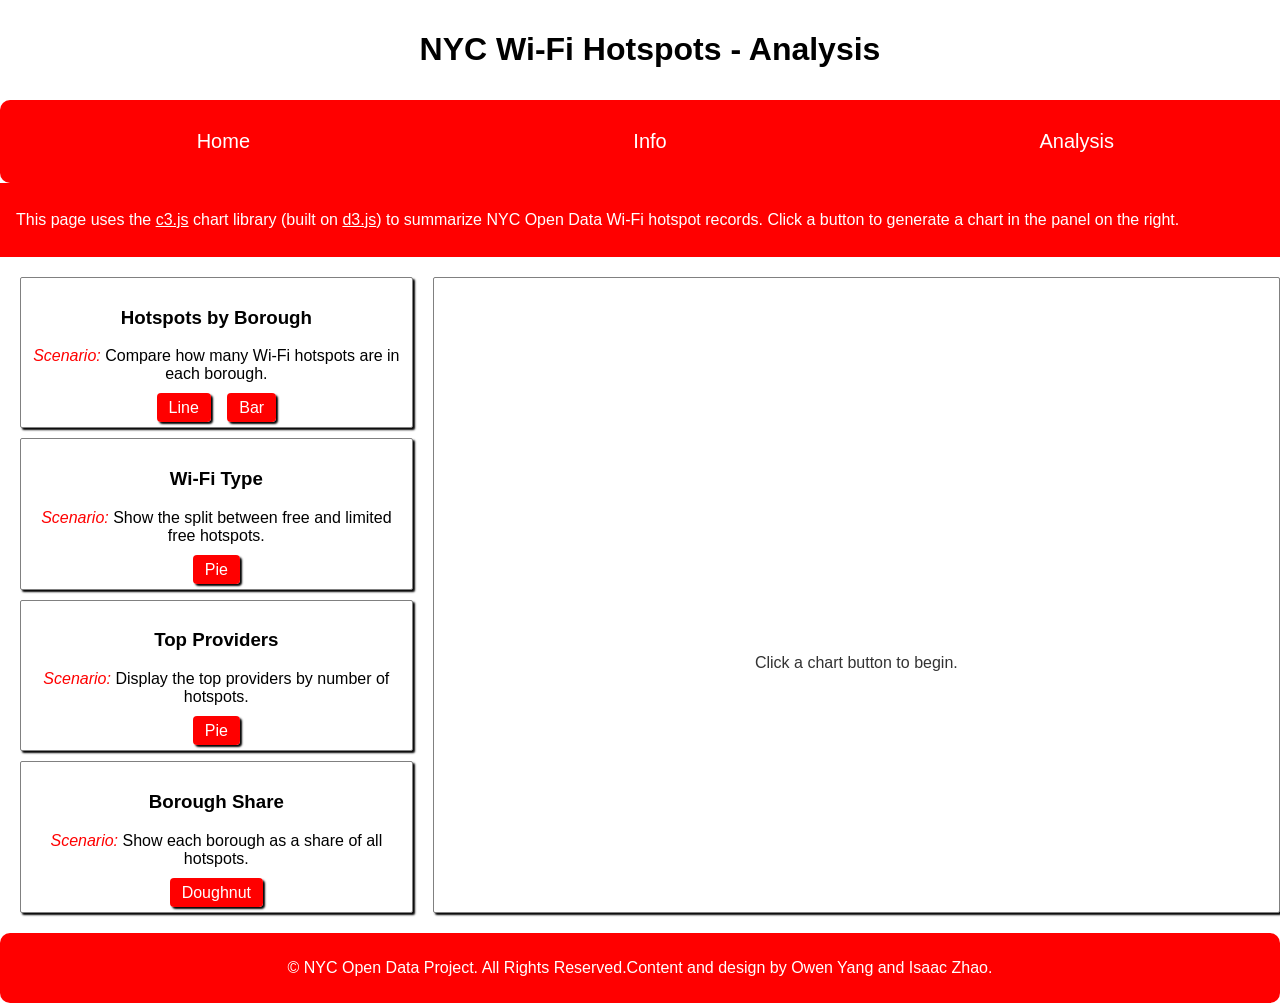
==== v1 copy 2/analysis.html @ 72f1cc84 "NEW" ====
<!DOCTYPE html>
<html lang="en">
  <head>
    <meta charset="utf-8">
    <meta name="viewport" content="width=device-width">
    <title>NYC Wi-Fi Hotspots - Analysis</title>
    <link href="analysis.css" rel="stylesheet" type="text/css" />
    <link href="c3.css" rel="stylesheet" type="text/css" />
  </head>
  <body onload="init()">
    <div id="banner" class="container center">
      <h1>NYC Wi-Fi Hotspots - Analysis</h1>
    </div>

    <nav class="container">
      <a href="index.html">Home</a>
      <a href="info.html">Info</a>
      <a href="analysis.html">Analysis</a>
    </nav>

    <div id="intro" class="container">
      <p>
        This page uses the <a href="https://c3js.org/">c3.js</a> chart library (built on
        <a href="https://d3js.org/">d3.js</a>) to summarize NYC Open Data Wi-Fi hotspot records.
        Click a button to generate a chart in the panel on the right.
      </p>
    </div>

    <div id="pagebody" class="container">
      <div id="panel">
        <div class="card">
          <h3>Hotspots by Borough</h3>
          <p><span class="highlight">Scenario:</span> Compare how many Wi-Fi hotspots are in each borough.</p>
          <a class="button" onclick="boroughChart('line')">Line</a>
          <a class="button" onclick="boroughChart('bar')">Bar</a>
        </div>

        <div class="card">
          <h3>Wi-Fi Type</h3>
          <p><span class="highlight">Scenario:</span> Show the split between free and limited free hotspots.</p>
          <a class="button" onclick="typeChart()">Pie</a>
        </div>

        <div class="card">
          <h3>Top Providers</h3>
          <p><span class="highlight">Scenario:</span> Display the top providers by number of hotspots.</p>
          <a class="button" onclick="providerChart()">Pie</a>
        </div>

        <div class="card">
          <h3>Borough Share</h3>
          <p><span class="highlight">Scenario:</span> Show each borough as a share of all hotspots.</p>
          <a class="button" onclick="boroughDonut()">Doughnut</a>
        </div>
      </div>

      <div class="card" id="chartcard">
        <div id="chart"></div>
        <p id="chartmessage"></p>
      </div>
    </div>

    <div id="footer" class="container center">
      <p>&copy; NYC Open Data Project. All Rights Reserved.</p>
      <p>Content and design by Owen Yang and Isaac Zhao.</p>
    </div>

    <script src="c3.js"></script>
    <script src="d3.js"></script>
    <script src="analysis.js"></script>
  </body>
</html>
---- v1 copy 2/analysis.css ----
html, body {
  margin: 0 auto;
  font-family: Arial;
  background-color: #ffffff;
}

.container {
  display: flex;
  padding: 10px;
  flex-wrap: wrap;
}

.center {
  justify-content: center;
  align-items: center;
}

nav {
  background-color: rgb(255, 0, 0);
  border-radius: 10px;
  display: flex;
  flex-wrap: wrap;
  width: 100%;
}

nav a {
  color: white;
  padding: 20px;
  flex: 1;
  text-decoration: none;
  text-align: center;
  font-size: 20px;
  transition: 0.5s;
}

nav a:hover {
  background-color: white;
  color: red;
}

#intro {
  background-color: red;
  color: white;
  width: 100%;
  padding: 12px 16px;
}

#intro a {
  color: white;
}

#banner {
  background-color: rgb(255, 255, 255);
  color: rgb(0, 0, 0);
  width: 100%;
}

#footer {
  background-color: red;
  color: white;
  width: 100%;
  border-radius: 10px;
  padding: 10px 0;
  text-align: center;
}

#pagebody {
  width: 100%;
}

#panel {
  flex: 1;
}

.card {
  flex: 1;
  margin: 10px;
  padding: 10px;
  border: 1px solid gray;
  text-align: center;
  box-shadow: 2px 2px 2px black;
  border-radius: 2px;
  background-color: #ffffff;
}

.highlight {
  font-style: italic;
  color: red;
}

.button {
  text-decoration: none;
  background-color: red;
  color: white;
  border-radius: 4px;
  padding: 6px 12px;
  margin: 6px;
  box-shadow: 2px 2px 2px black;
}

.button:hover {
  background-color: darkred;
}

#chartcard {
  flex: 2;
  min-height: 400px;
}

#chart {
  min-height: 350px;
}

#chartmessage {
  color: #333;
  font-size: 16px;
}
---- v1 copy 2/c3.css ----
/*-- Chart --*/

.c3 svg {
  font: 10px sans-serif;
  -webkit-tap-highlight-color: rgba(0, 0, 0, 0);
}

.c3 path, .c3 line {
  fill: none;
  stroke: #000;
}

.c3 text {
  -webkit-user-select: none;
  -moz-user-select: none;
  user-select: none;
}

.c3-legend-item-tile,
.c3-xgrid-focus,
.c3-ygrid,
.c3-event-rect,
.c3-bars path {
  shape-rendering: crispEdges;
}

.c3-chart-arc path {
  stroke: #fff;
}

.c3-chart-arc rect {
  stroke: white;
  stroke-width: 1;
}

.c3-chart-arc text {
  fill: #fff;
  font-size: 13px;
}

/*-- Axis --*/
/*-- Grid --*/
.c3-grid line {
  stroke: #aaa;
}

.c3-grid text {
  fill: #aaa;
}

.c3-xgrid, .c3-ygrid {
  stroke-dasharray: 3 3;
}

/*-- Text on Chart --*/
.c3-text.c3-empty {
  fill: #808080;
  font-size: 2em;
}

/*-- Line --*/
.c3-line {
  stroke-width: 1px;
}

/*-- Point --*/
.c3-circle {
  fill: currentColor;
}

.c3-circle._expanded_ {
  stroke-width: 1px;
  stroke: white;
}

.c3-selected-circle {
  fill: white;
  stroke-width: 2px;
}

/*-- Bar --*/
.c3-bar {
  stroke-width: 0;
}

.c3-bar._expanded_ {
  fill-opacity: 1;
  fill-opacity: 0.75;
}

/*-- Focus --*/
.c3-target.c3-focused {
  opacity: 1;
}

.c3-target.c3-focused path.c3-line, .c3-target.c3-focused path.c3-step {
  stroke-width: 2px;
}

.c3-target.c3-defocused {
  opacity: 0.3 !important;
}

/*-- Region --*/
.c3-region {
  fill: steelblue;
  fill-opacity: 0.1;
}
.c3-region text {
  fill-opacity: 1;
}

/*-- Brush --*/
.c3-brush .extent {
  fill-opacity: 0.1;
}

/*-- Select - Drag --*/
/*-- Legend --*/
.c3-legend-item {
  font-size: 12px;
}

.c3-legend-item-hidden {
  opacity: 0.15;
}

.c3-legend-background {
  opacity: 0.75;
  fill: white;
  stroke: lightgray;
  stroke-width: 1;
}

/*-- Title --*/
.c3-title {
  font: 14px sans-serif;
}

/*-- Tooltip --*/
.c3-tooltip-container {
  z-index: 10;
}

.c3-tooltip {
  border-collapse: collapse;
  border-spacing: 0;
  background-color: #fff;
  empty-cells: show;
  -webkit-box-shadow: 7px 7px 12px -9px #777777;
  -moz-box-shadow: 7px 7px 12px -9px #777777;
  box-shadow: 7px 7px 12px -9px #777777;
  opacity: 0.9;
}

.c3-tooltip tr {
  border: 1px solid #CCC;
}

.c3-tooltip th {
  background-color: #aaa;
  font-size: 14px;
  padding: 2px 5px;
  text-align: left;
  color: #FFF;
}

.c3-tooltip td {
  font-size: 13px;
  padding: 3px 6px;
  background-color: #fff;
  border-left: 1px dotted #999;
}

.c3-tooltip td > span {
  display: inline-block;
  width: 10px;
  height: 10px;
  margin-right: 6px;
}

.c3-tooltip .value {
  text-align: right;
}

/*-- Area --*/
.c3-area {
  stroke-width: 0;
  opacity: 0.2;
}

/*-- Arc --*/
.c3-chart-arcs-title {
  dominant-baseline: middle;
  font-size: 1.3em;
}

.c3-chart-arcs .c3-chart-arcs-background {
  fill: #e0e0e0;
  stroke: #FFF;
}

.c3-chart-arcs .c3-chart-arcs-gauge-unit {
  fill: #000;
  font-size: 16px;
}

.c3-chart-arcs .c3-chart-arcs-gauge-max {
  fill: #777;
}

.c3-chart-arcs .c3-chart-arcs-gauge-min {
  fill: #777;
}

.c3-chart-arc .c3-gauge-value {
  fill: #000;
  /*  font-size: 28px !important;*/
}

.c3-chart-arc.c3-target g path {
  opacity: 1;
}

.c3-chart-arc.c3-target.c3-focused g path {
  opacity: 1;
}

/*-- Zoom --*/
.c3-drag-zoom.enabled {
  pointer-events: all !important;
  visibility: visible;
}

.c3-drag-zoom.disabled {
  pointer-events: none !important;
  visibility: hidden;
}

.c3-drag-zoom .extent {
  fill-opacity: 0.1;
}
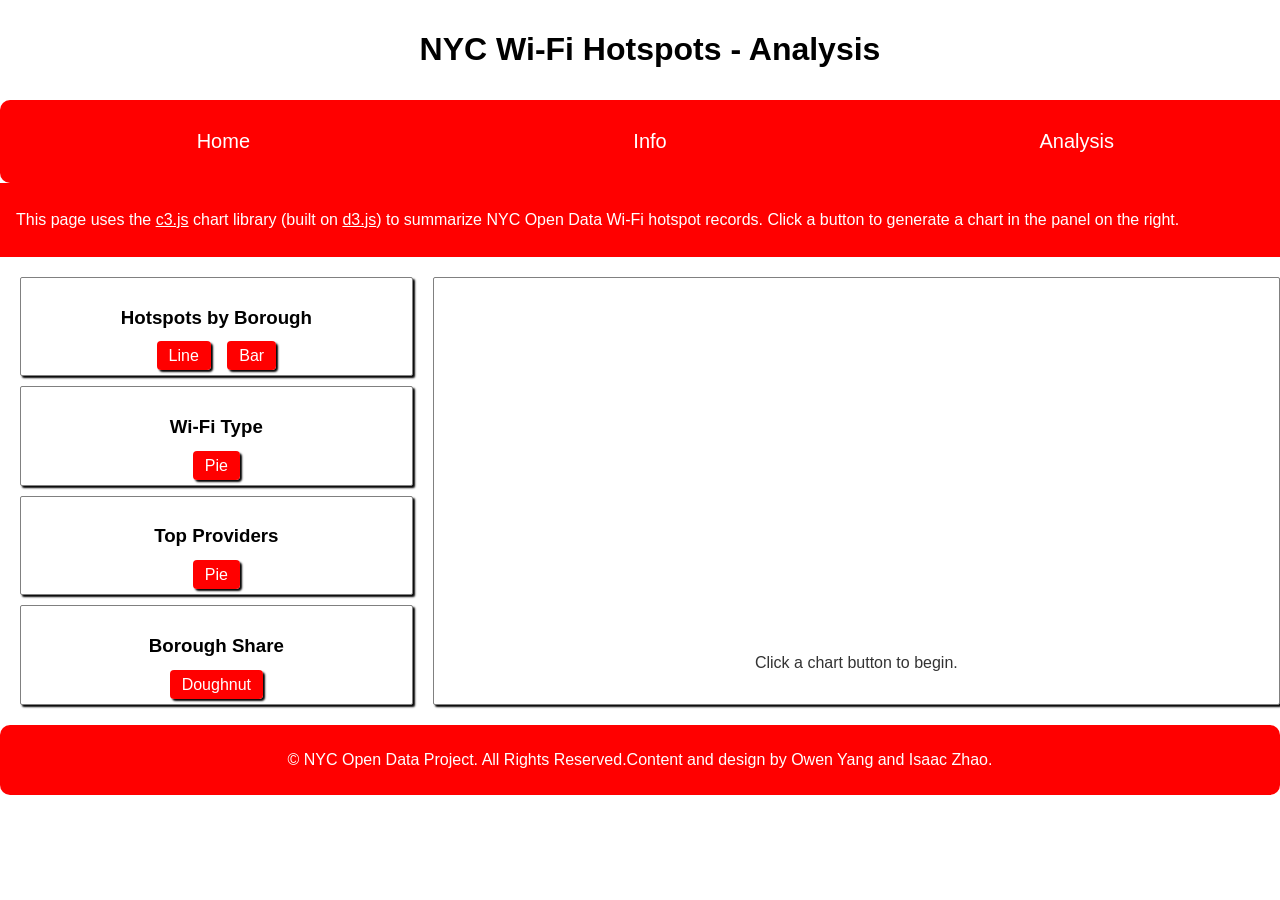
==== commit 28c97c60: "NEw" ====
--- a/v1 copy 2/analysis.html
+++ b/v1 copy 2/analysis.html
@@ -30,26 +30,22 @@
       <div id="panel">
         <div class="card">
           <h3>Hotspots by Borough</h3>
-          <p><span class="highlight">Scenario:</span> Compare how many Wi-Fi hotspots are in each borough.</p>
           <a class="button" onclick="boroughChart('line')">Line</a>
           <a class="button" onclick="boroughChart('bar')">Bar</a>
         </div>
 
         <div class="card">
           <h3>Wi-Fi Type</h3>
-          <p><span class="highlight">Scenario:</span> Show the split between free and limited free hotspots.</p>
           <a class="button" onclick="typeChart()">Pie</a>
         </div>
 
         <div class="card">
           <h3>Top Providers</h3>
-          <p><span class="highlight">Scenario:</span> Display the top providers by number of hotspots.</p>
           <a class="button" onclick="providerChart()">Pie</a>
         </div>
 
         <div class="card">
           <h3>Borough Share</h3>
-          <p><span class="highlight">Scenario:</span> Show each borough as a share of all hotspots.</p>
           <a class="button" onclick="boroughDonut()">Doughnut</a>
         </div>
       </div>
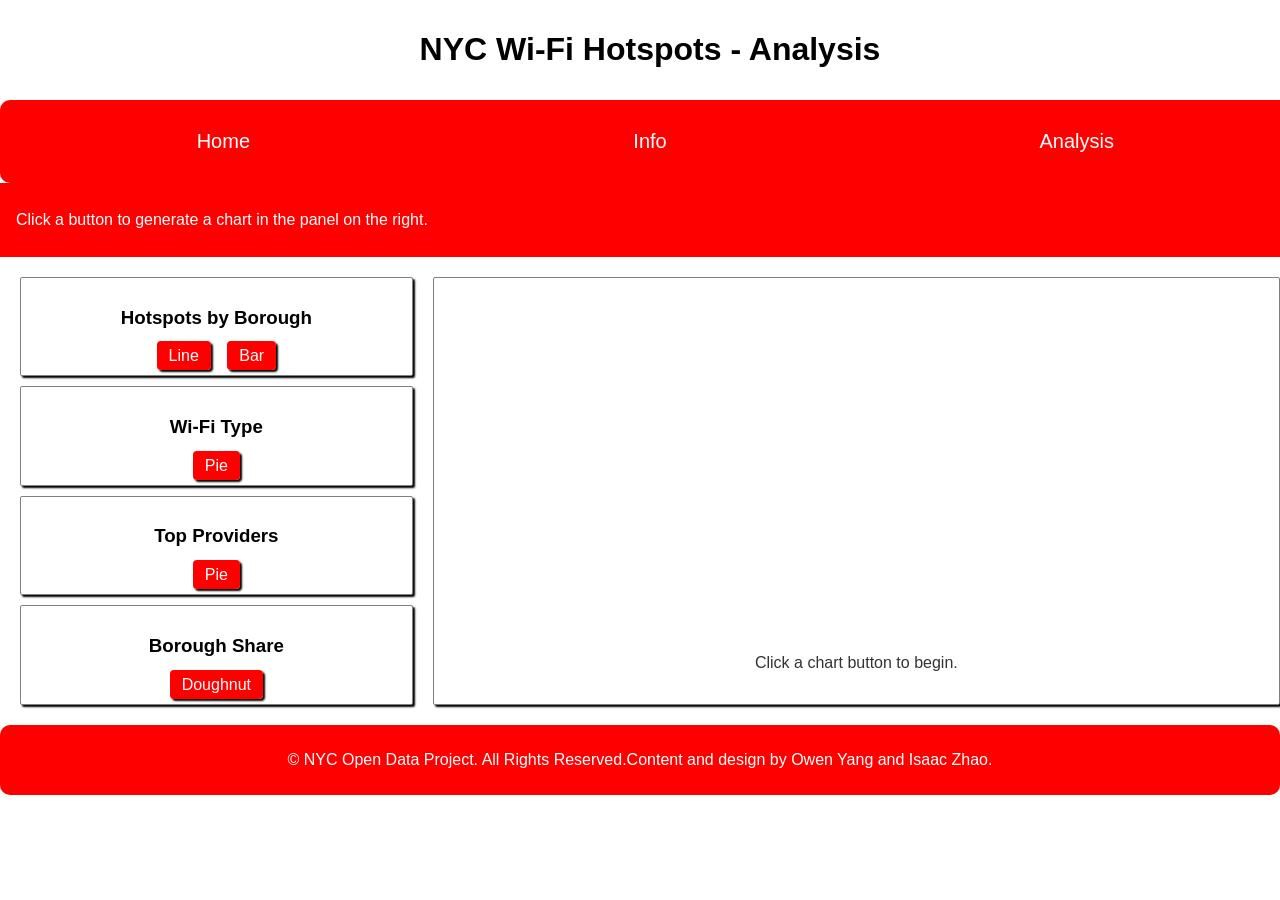
==== commit 5577bc73: "e" ====
--- a/v1 copy 2/analysis.html
+++ b/v1 copy 2/analysis.html
@@ -20,8 +20,6 @@
 
     <div id="intro" class="container">
       <p>
-        This page uses the <a href="https://c3js.org/">c3.js</a> chart library (built on
-        <a href="https://d3js.org/">d3.js</a>) to summarize NYC Open Data Wi-Fi hotspot records.
         Click a button to generate a chart in the panel on the right.
       </p>
     </div>
